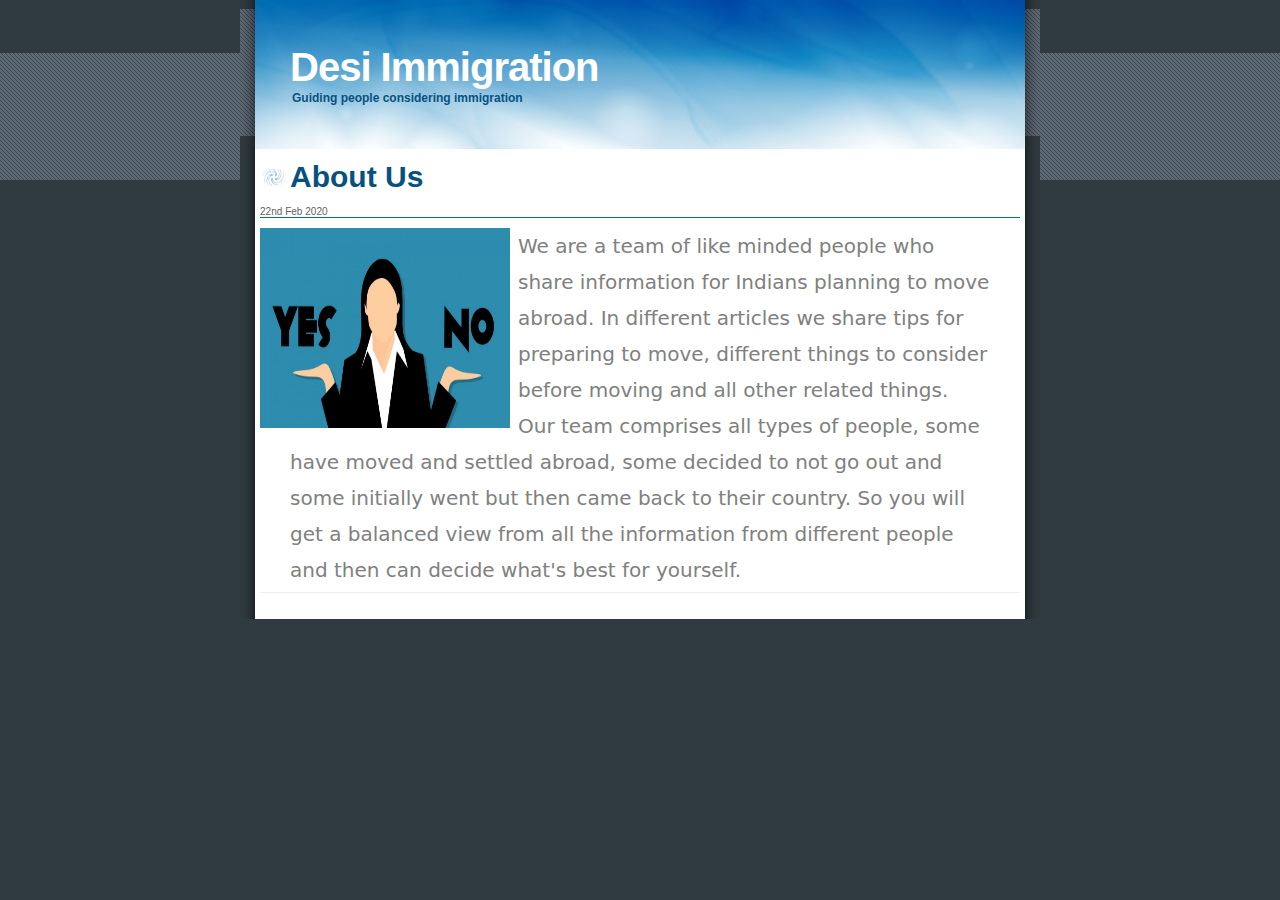
==== index.html @ a3d71fd6 "Initial commit" ====
<!DOCTYPE html PUBLIC "-//W3C//DTD XHTML 1.0 Transitional//EN" "http://www.w3.org/TR/xhtml1/DTD/xhtml1-transitional.dtd">
<html>
<head>

<script async src="https://www.googletagmanager.com/gtag/js?id=UA-159825346-1"></script>
<script>
  window.dataLayer = window.dataLayer || [];
  function gtag(){dataLayer.push(arguments);}
  gtag('js', new Date());

  gtag('config', 'UA-159825346-1');
</script>

<title>Desi Immigration</title>
<meta http-equiv="Content-Type" content="text/html; charset=iso-8859-1" />
<style type="text/css" media="all">
@import "images/style.css";
</style>
</head>
<body>
<div class="content">
  <div id="header">
    <div class="title">
      <h1>Desi Immigration</h1>
      <h2>Guiding people considering immigration</h2>
    </div>
  </div>
  <div id="main">
    <div>
      <h2>About Us</h2>
      <h3>22nd Feb 2020</h3>
      <div class="img"><img width="250" height="200" src="img/yes_no.jpg" alt="" /></div>
      <div id="content">
      We are a team of like minded people who share information for Indians planning
      to move abroad. In different articles we share tips for preparing to move,
      different things to consider before moving and all other related things.
      Our team comprises all types of people, some have moved and settled abroad,
      some decided to not go out and some initially went but then came back to their
      country. So you will get a balanced view from all the information from different
      people and then can decide what's best for yourself.
      </div>
      <p class="date"></p>
      <br />
    </div>
  </div>
</div>
</body>
</html>
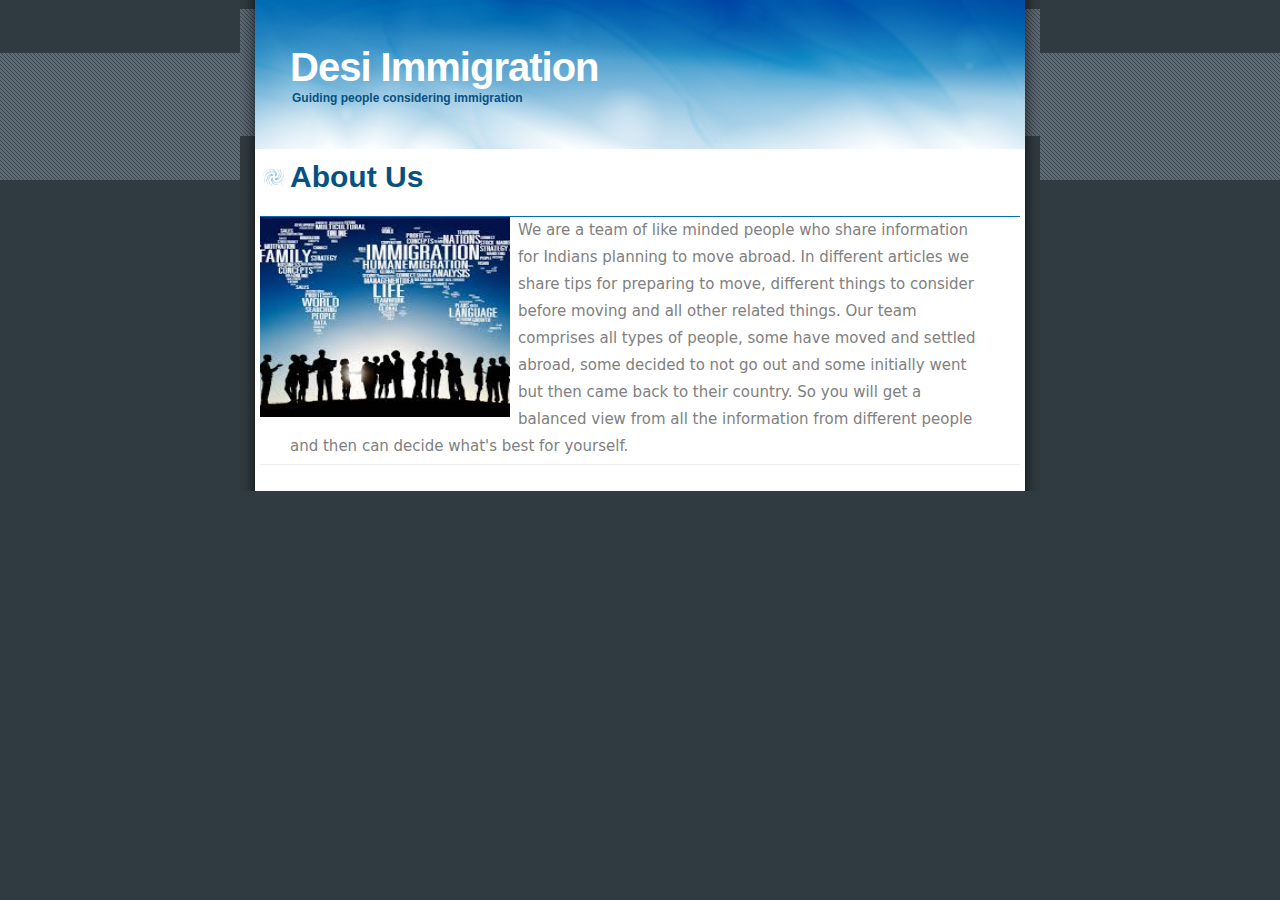
==== commit bd425d02: "improvements" ====
--- a/index.html
+++ b/index.html
@@ -28,8 +28,8 @@
   <div id="main">
     <div>
       <h2>About Us</h2>
-      <h3>22nd Feb 2020</h3>
-      <div class="img"><img width="250" height="200" src="img/yes_no.jpg" alt="" /></div>
+      <h3></h3>
+      <div class="img"><img width="250" height="200" src="img/immig.jpeg" alt="" /></div>
       <div id="content">
       We are a team of like minded people who share information for Indians planning
       to move abroad. In different articles we share tips for preparing to move,
